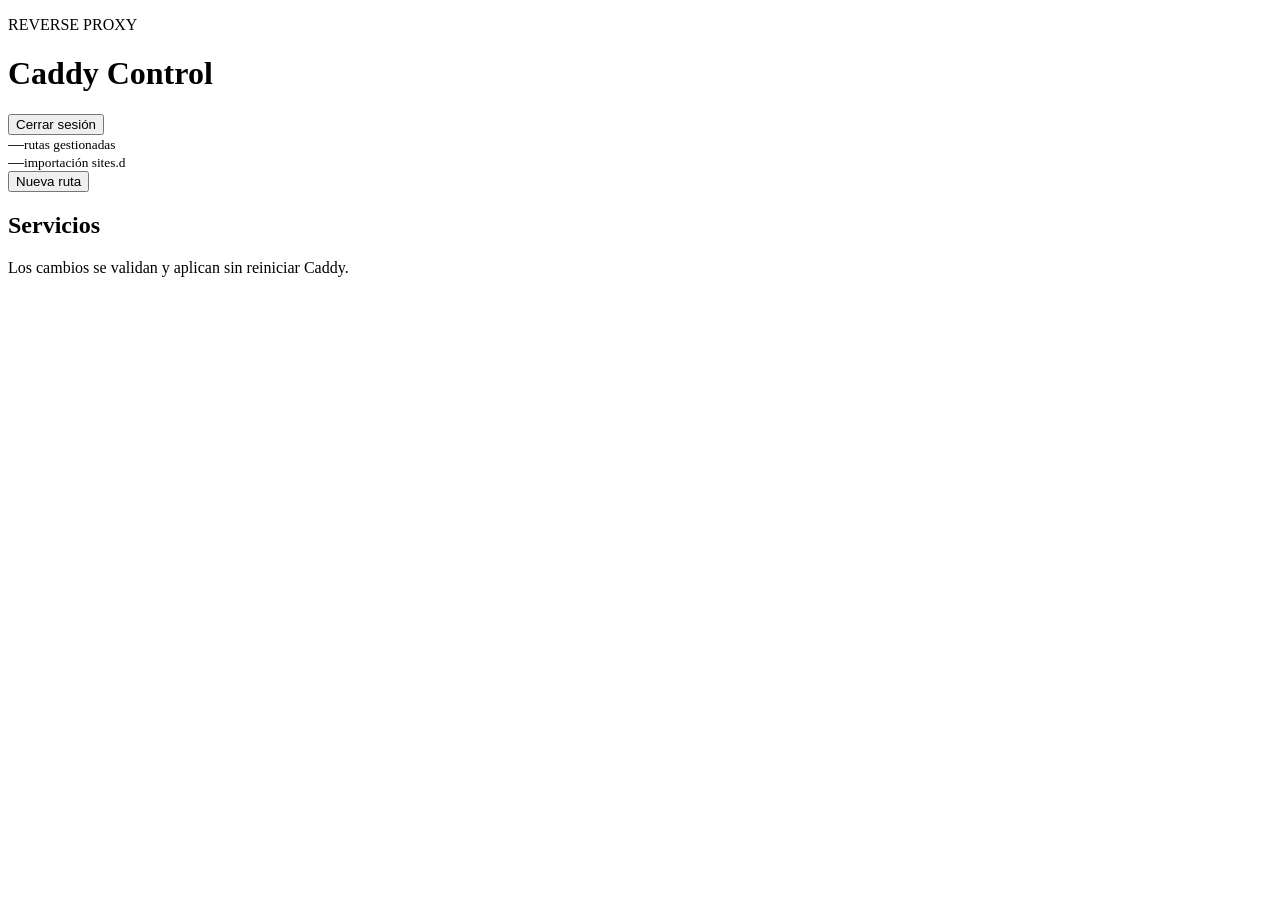
==== app/static/index.html @ 38044c9f "feat: add secure Dockerized Caddy Control MVP" ====
<!doctype html>
<html lang="es">
<head>
  <meta charset="utf-8">
  <meta name="viewport" content="width=device-width,initial-scale=1">
  <meta name="csrf-token" content="__CSRF_TOKEN__">
  <title>Caddy Control</title>
  <link rel="stylesheet" href="/static/style.css">
</head>
<body>
  <header>
    <div>
      <p class="eyebrow">REVERSE PROXY</p>
      <h1>Caddy Control</h1>
    </div>
    <form method="post" action="/logout"><button class="ghost" type="submit">Cerrar sesión</button></form>
  </header>
  <main>
    <section class="summary">
      <div><span id="route-count">—</span><small>rutas gestionadas</small></div>
      <div><span id="import-state">—</span><small>importación sites.d</small></div>
      <button id="new-route" type="button">Nueva ruta</button>
    </section>
    <p id="notice" role="status" aria-live="polite"></p>
    <section class="panel">
      <div class="panel-title"><h2>Servicios</h2><span>Los cambios se validan y aplican sin reiniciar Caddy.</span></div>
      <div id="route-list" class="routes"></div>
    </section>
  </main>

  <dialog id="route-dialog">
    <form id="route-form">
      <div class="dialog-title"><h2>Configurar ruta</h2><button class="icon" type="button" id="close-dialog" aria-label="Cerrar">×</button></div>
      <label>Identificador<input name="id" required pattern="[a-z0-9][a-z0-9-]{0,47}" placeholder="plex"></label>
      <label>Nombre<input name="name" required maxlength="80" placeholder="Plex"></label>
      <label>Dominio<input name="domain" required placeholder="plex.ejemplo.com"></label>
      <div class="grid-3">
        <label>Protocolo<select name="scheme"><option value="http">HTTP</option><option value="https">HTTPS</option></select></label>
        <label class="grow">Destino<input name="upstream_host" required placeholder="192.168.1.20"></label>
        <label>Puerto<input name="upstream_port" required type="number" min="1" max="65535" value="80"></label>
      </div>
      <label class="check"><input name="tls_insecure_skip_verify" type="checkbox"> Omitir validación TLS del destino (solo HTTPS)</label>
      <div class="actions"><button class="ghost" type="button" id="cancel-dialog">Cancelar</button><button type="submit">Validar y aplicar</button></div>
    </form>
  </dialog>
  <script src="/static/app.js"></script>
</body>
</html>
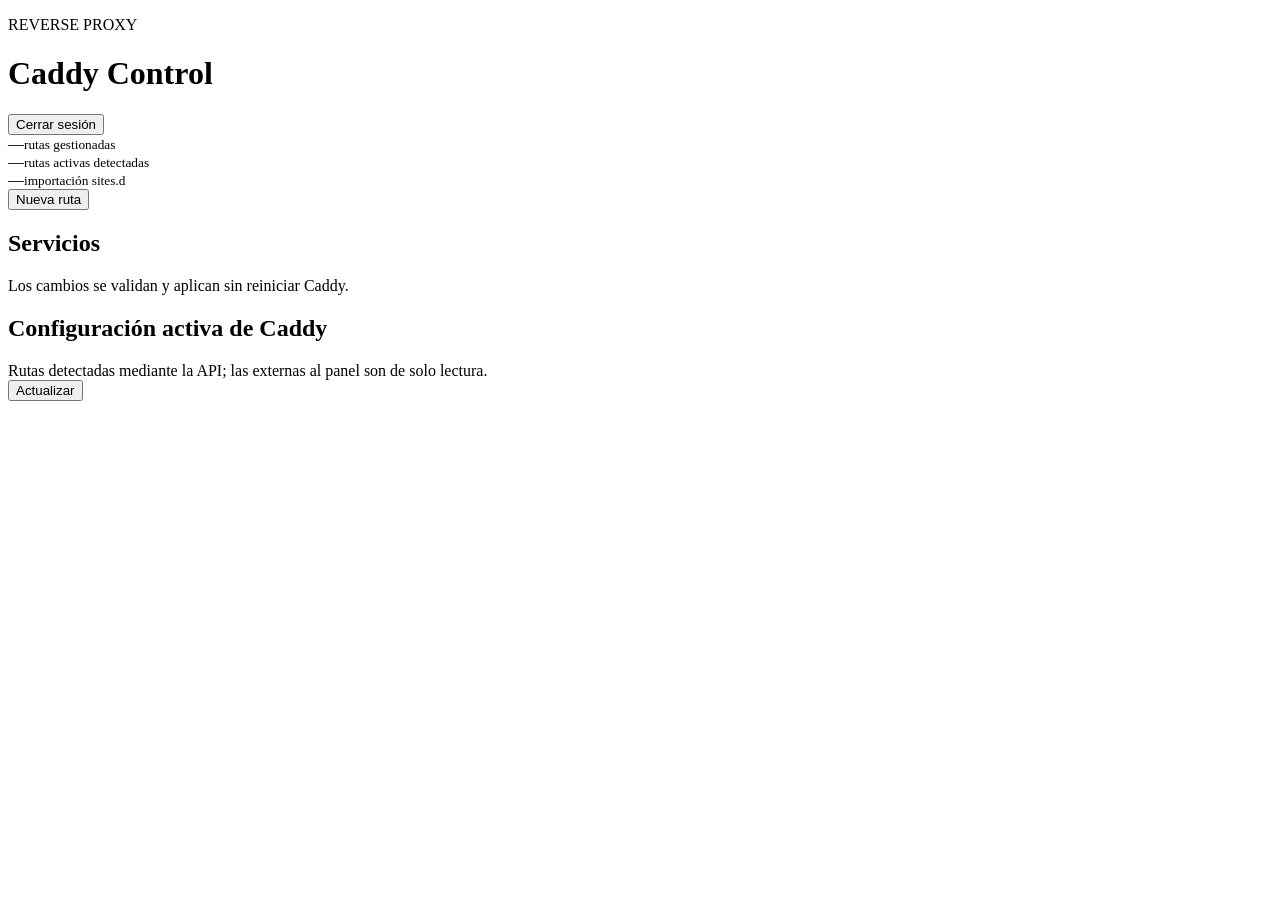
==== commit 0b55e0ed: "feat: show active Caddy reverse proxy routes" ====
--- a/app/static/index.html
+++ b/app/static/index.html
@@ -13,11 +13,12 @@
       <p class="eyebrow">REVERSE PROXY</p>
       <h1>Caddy Control</h1>
     </div>
-    <form method="post" action="/logout"><button class="ghost" type="submit">Cerrar sesión</button></form>
+    <button class="ghost" id="logout" type="button">Cerrar sesión</button>
   </header>
   <main>
     <section class="summary">
       <div><span id="route-count">—</span><small>rutas gestionadas</small></div>
+      <div><span id="active-count">—</span><small>rutas activas detectadas</small></div>
       <div><span id="import-state">—</span><small>importación sites.d</small></div>
       <button id="new-route" type="button">Nueva ruta</button>
     </section>
@@ -25,6 +26,13 @@
     <section class="panel">
       <div class="panel-title"><h2>Servicios</h2><span>Los cambios se validan y aplican sin reiniciar Caddy.</span></div>
       <div id="route-list" class="routes"></div>
+    </section>
+    <section class="panel secondary-panel">
+      <div class="panel-title">
+        <div><h2>Configuración activa de Caddy</h2><span>Rutas detectadas mediante la API; las externas al panel son de solo lectura.</span></div>
+        <button class="ghost compact" id="refresh-active" type="button">Actualizar</button>
+      </div>
+      <div id="active-route-list" class="routes"></div>
     </section>
   </main>
 
